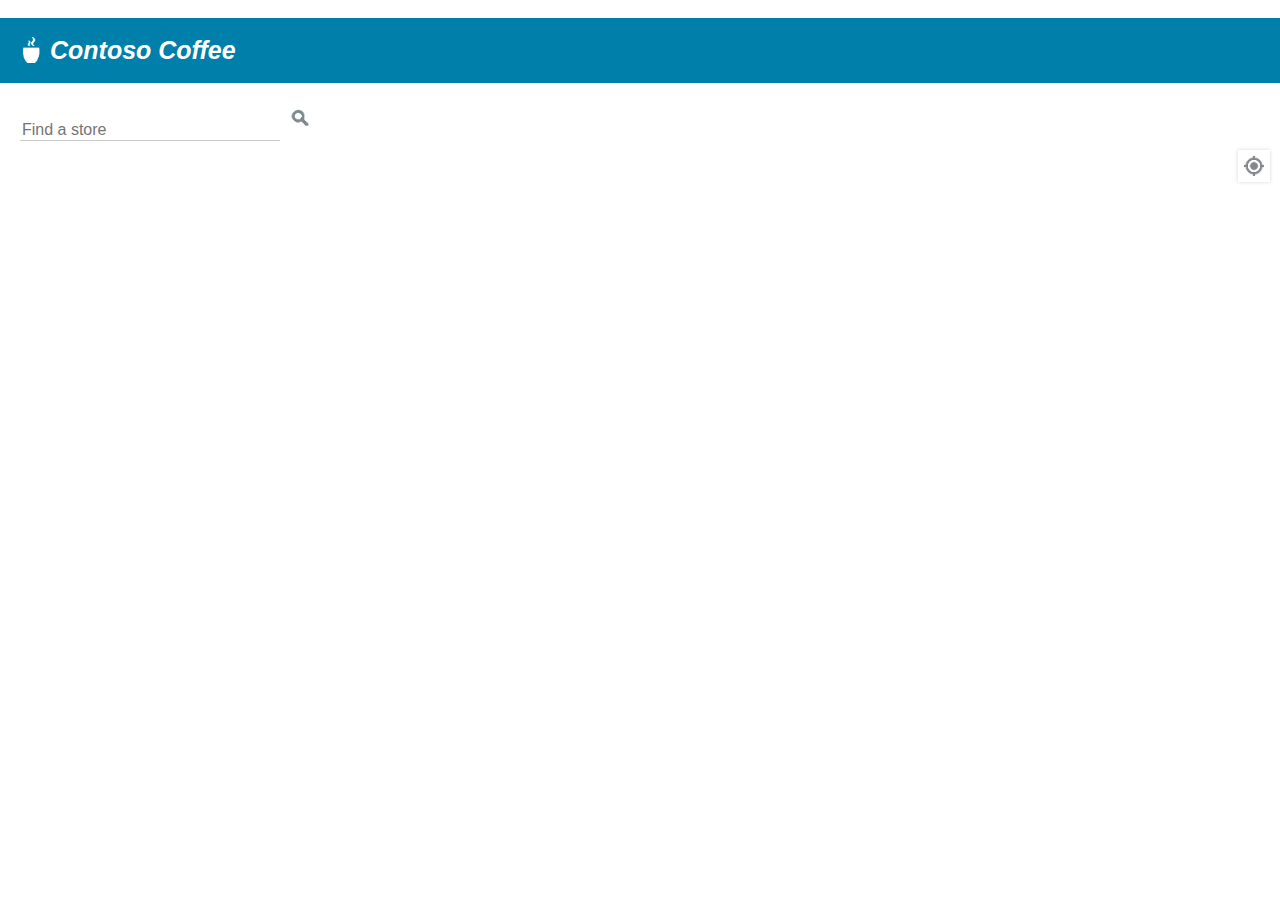
==== index.html @ 98c5a9c6 "Added Store Locator Example" ====
﻿﻿<!DOCTYPE html>
<html lang="en">
<head>
    <title>Simple Store Locator - Azure Maps Web SDK Samples</title>

    <meta charset="utf-8" />
    <meta http-equiv="x-ua-compatible" content="IE=Edge" />
    <meta name="viewport" content="width=device-width, initial-scale=1, shrink-to-fit=no" />
    <meta name="description" content="This tutorial shows how to create a simple store locator." />
    <meta name="keywords" content="Microsoft maps, map, gis, API, SDK, tutorials, store locator, locator, coffee, contoso, clustering" />
    <meta name="author" content="Microsoft Azure Maps" />

    <!-- Add references to the Azure Maps Map control JavaScript and CSS files. -->
    <link rel="stylesheet" href="https://atlas.microsoft.com/sdk/javascript/mapcontrol/2/atlas.min.css" type="text/css" />
    <script src="https://atlas.microsoft.com/sdk/javascript/mapcontrol/2/atlas.min.js"></script>

    <!-- Add a reference to the Azure Maps Services Module JavaScript file. -->
    <script src="https://atlas.microsoft.com/sdk/javascript/service/2/atlas-service.min.js"></script>

    <!-- Add references to the store locator JavaScript and CSS files. -->
    <link rel="stylesheet" href="index.css" type="text/css" />
    <script src="index.js"></script>
</head>
<body>
    <header>
        <img src="images/Logo.png" />
        <span>Contoso Coffee</span>
    </header>
    <main>
        <div class="searchPanel">
            <div>
                <input id="searchTbx" type="search" placeholder="Find a store" />
                <button id="searchBtn" title="Search"></button>
            </div>
        </div>

        <div id="listPanel"></div>

        <div id="myMap"></div>

        <button id="myLocationBtn" title="My Location"></button>
    </main>
</body>
</html>
---- index.css ----
﻿html, body {
    padding: 0;
    margin: 0;
    font-family: Gotham, Helvetica, sans-serif;
    overflow-x: hidden;
}

header {
    width: calc(100vw - 10px);
    height: 30px;
    padding: 15px 0 20px 20px;
    font-size: 25px;
    font-style: italic;
    font-family: "Comic Sans MS", cursive, sans-serif;
    line-height: 30px;
    font-weight: bold;
    color: white;
    background-color: #007faa;
}

    header span {
        vertical-align: middle;
    }

    header img {
        height: 30px;
        vertical-align: middle;
    }

.searchPanel {
    position: relative;
    width: 350px;
}

    .searchPanel div {
        padding: 20px;
    }

    .searchPanel input {
        width: calc(100% - 50px);
        font-size: 16px;
        border: 0;
        border-bottom: 1px solid #ccc;
    }

#listPanel {
    position: absolute;
    top: 135px;
    left: 0px;
    width: 350px;
    height: calc(100vh - 135px);
    overflow-y: auto;
}

#myMap {
    position: absolute;
    top: 65px;
    left: 350px;
    width: calc(100vw - 350px);
    height: calc(100vh - 65px);
}

.statusMessage {
    margin: 10px;
}

#myLocationBtn, #searchBtn {
    margin: 0;
    padding: 0;
    border: none;
    border-collapse: collapse;
    width: 32px;
    height: 32px;
    text-align: center;
    cursor: pointer;
    line-height: 32px;
    background-repeat: no-repeat;
    background-size: 20px;
    background-position: center center;
    z-index: 200;
}

#myLocationBtn {
    position: absolute;
    top: 150px;
    right: 10px;
    box-shadow: 0px 0px 4px rgba(0,0,0,0.16);
    background-color: white;
    background-image: url("images/GpsIcon.png");
}

    #myLocationBtn:hover {
        background-image: url("images/GpsIcon-hover.png");
    }

#searchBtn {
    background-color: transparent;
    background-image: url("images/SearchIcon.png");
}

    #searchBtn:hover {
        background-image: url("images/SearchIcon-hover.png");
    }

.listItem {
    height: 50px;
    padding: 20px;
    font-size: 14px;
}

    .listItem:hover {
        cursor: pointer;
        background-color: #f1f1f1;
    }

.listItem-title {
    color: #007faa;
    font-weight: bold;
}

.storePopup {
    min-width: 150px;  
}

    .storePopup .popupTitle {
        border-top-left-radius: 4px;
        border-top-right-radius: 4px;
        padding: 8px;
        height: 30px;
        background-color: #007faa;
        color: white;
        font-weight: bold;
    }

    .storePopup .popupSubTitle {
        font-size: 10px;
        line-height: 12px;
    }

    .storePopup .popupContent {
        font-size: 11px;
        line-height: 18px;
        padding: 8px;
    }

    .storePopup img {
        vertical-align:middle;
        height: 12px;
        margin-right: 5px;
    }

/* Adjust the layout of the page when the screen width is less than 800 pixels. */
@media screen and (max-width: 700px) {
    .searchPanel {
        width: 100vw;
    }

    #listPanel {
        top: 385px;
        width: 100%;
        height: calc(100vh - 385px);
    }

    #myMap {
        width: 100vw;
        height: 250px;
        top: 135px;
        left: 0px;
    }

    #myLocationBtn {
        top: 220px;
    }
}

.mapCenterIcon {
    display: block;
    width: 10px;
    height: 10px;
    border-radius: 50%;
    background: orange;
    border: 2px solid white;
    cursor: pointer;
    box-shadow: 0 0 0 rgba(0, 204, 255, 0.4);
    animation: pulse 3s infinite;
}

@keyframes pulse {
    0% {
        box-shadow: 0 0 0 0 rgba(0, 204, 255, 0.4);
    }

    70% {
        box-shadow: 0 0 0 50px rgba(0, 204, 255, 0);
    }

    100% {
        box-shadow: 0 0 0 0 rgba(0, 204, 255, 0);
    }
}
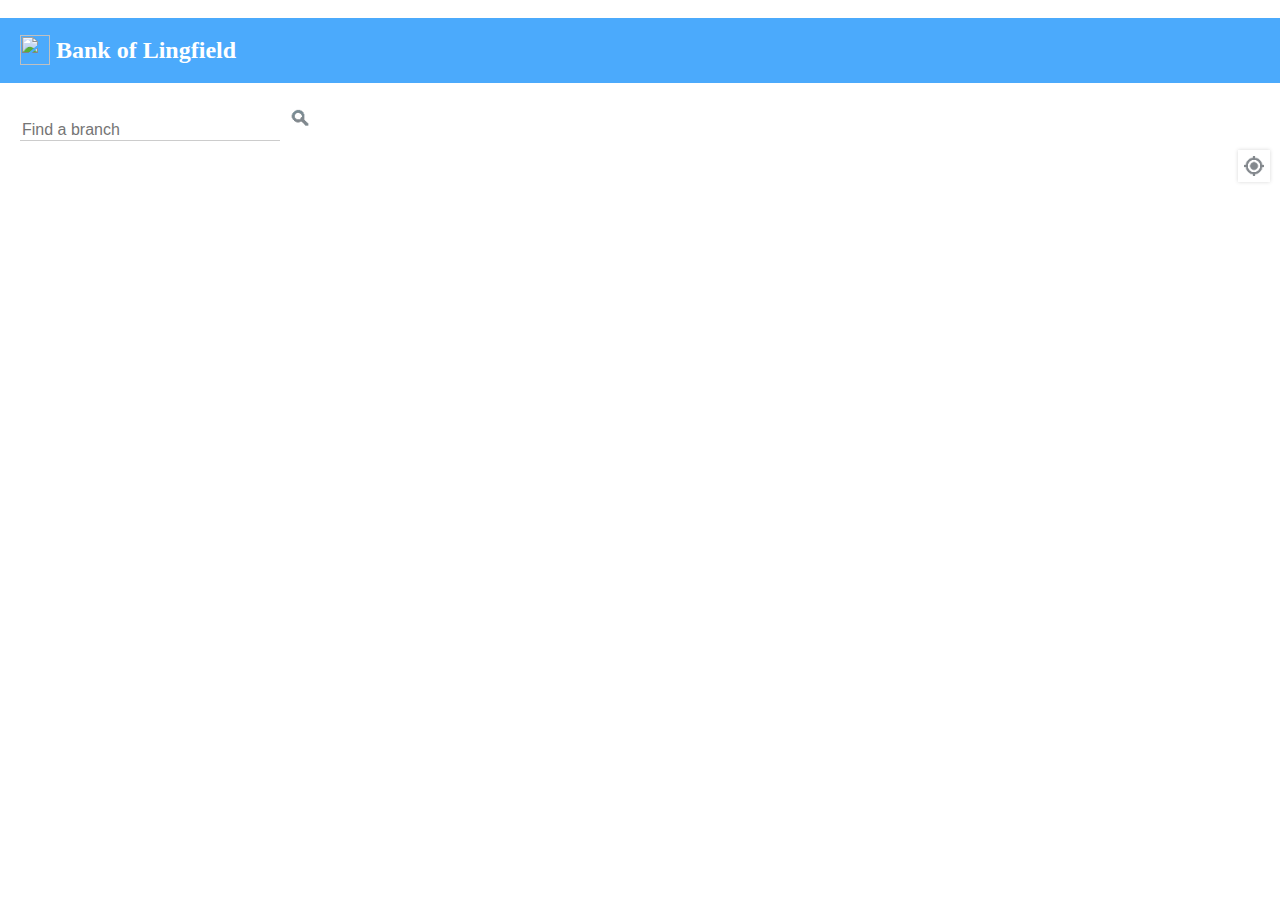
==== commit 228097bf: "Customized for Banking Data" ====
--- a/index.html
+++ b/index.html
@@ -23,13 +23,13 @@
 </head>
 <body>
     <header>
-        <img src="images/Logo.png" />
-        <span>Contoso Coffee</span>
+        <img src="https://i.ibb.co/D7S4NfG/Lingfield.png"/>
+        <span>Bank of Lingfield</span>
     </header>
     <main>
         <div class="searchPanel">
             <div>
-                <input id="searchTbx" type="search" placeholder="Find a store" />
+                <input id="searchTbx" type="search" placeholder="Find a branch" />
                 <button id="searchBtn" title="Search"></button>
             </div>
         </div>
--- a/index.css
+++ b/index.css
@@ -1,4 +1,4 @@
-﻿html, body {
+﻿﻿html, body {
     padding: 0;
     margin: 0;
     font-family: Gotham, Helvetica, sans-serif;
@@ -9,13 +9,15 @@
     width: calc(100vw - 10px);
     height: 30px;
     padding: 15px 0 20px 20px;
-    font-size: 25px;
-    font-style: italic;
-    font-family: "Comic Sans MS", cursive, sans-serif;
+    font-family: "Open Sans";
+    font-size: 24px; 
+    font-style: normal; 
+    font-variant: normal; 
+    font-weight: 700;
     line-height: 30px;
     font-weight: bold;
     color: white;
-    background-color: #007faa;
+    background-color: #4BAAFC;
 }
 
     header span {
